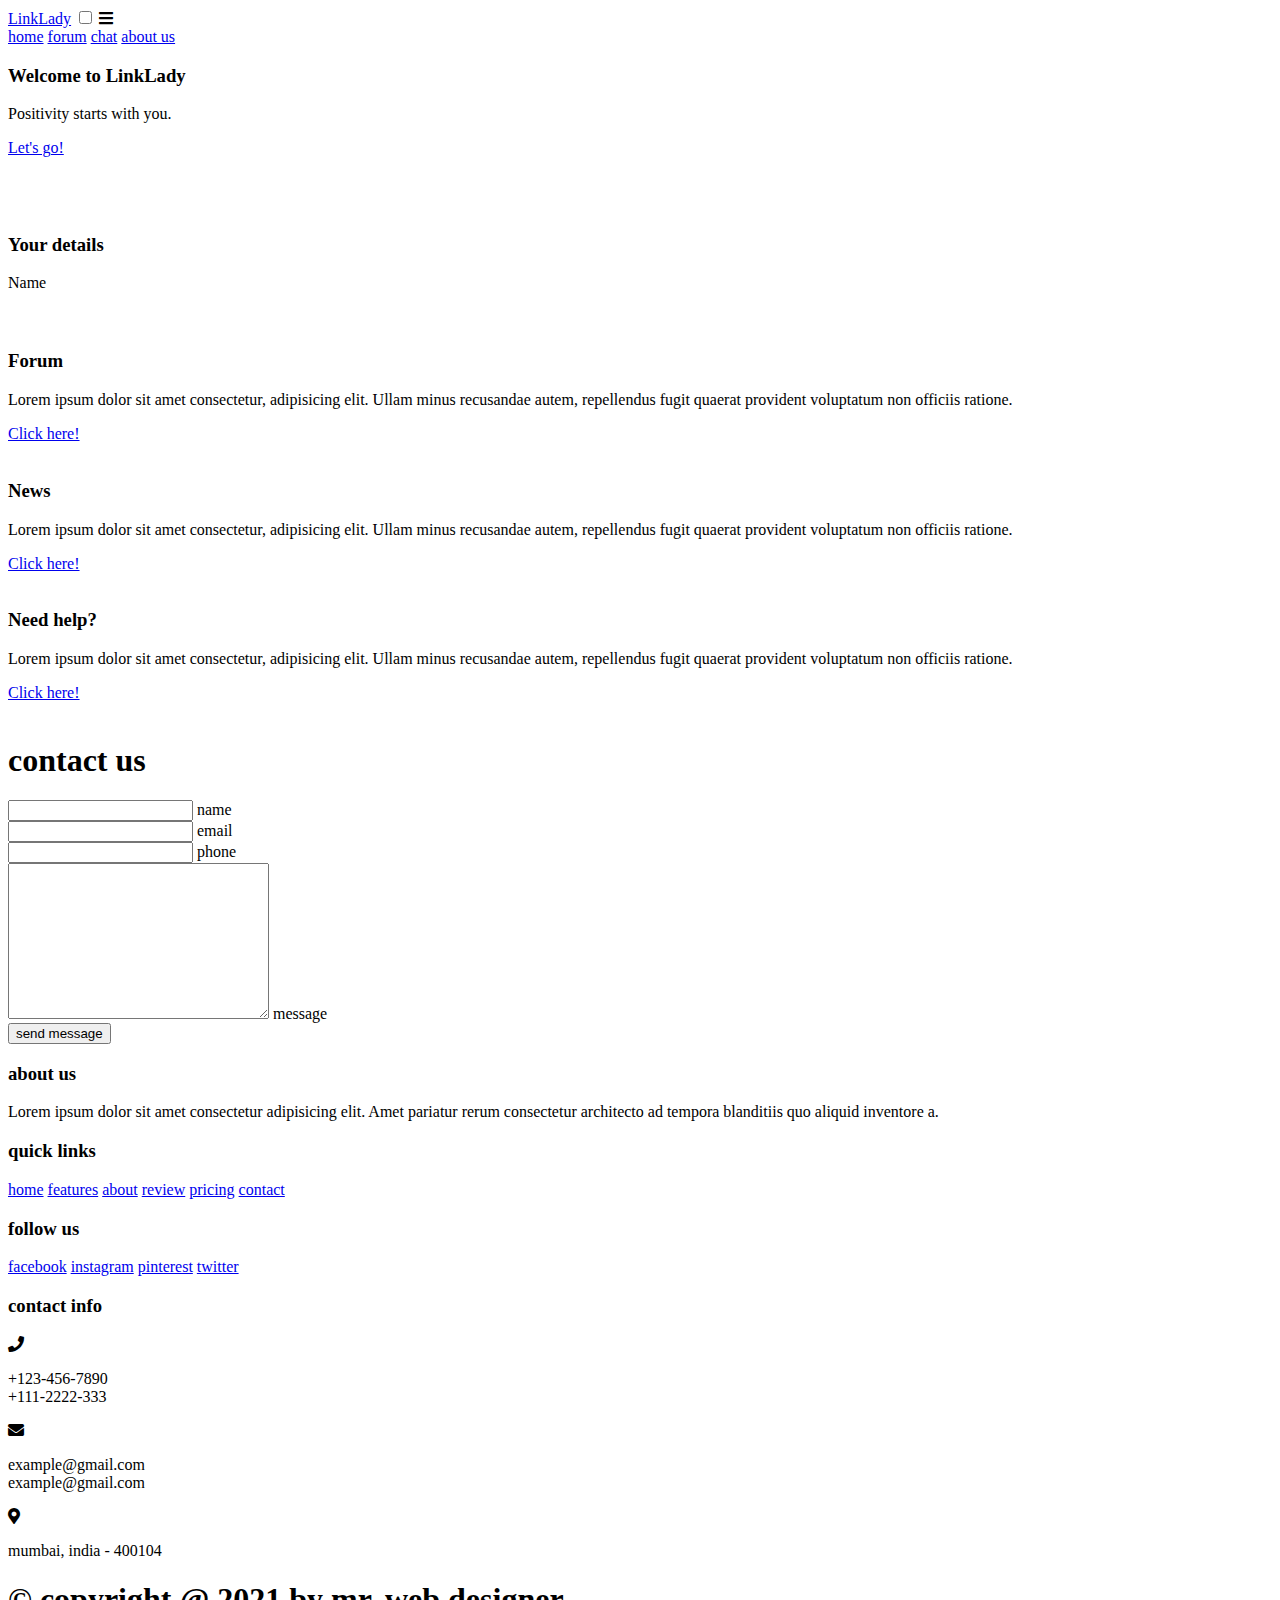
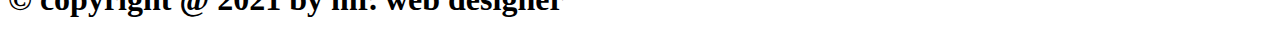
==== Profile/p_index.html @ 8572691a "Add files via upload" ====
<!DOCTYPE html>
<html lang="en">
<head>
    <meta charset="UTF-8">
    <meta name="viewport" content="width=device-width, initial-scale=1.0">
    <title>profile page</title>

    <!-- font awesome cdn link  -->
    <link rel="stylesheet" href="https://cdnjs.cloudflare.com/ajax/libs/font-awesome/5.15.3/css/all.min.css">

    <!-- custom css file link  -->
    <link rel="stylesheet" href="css/style.css">

</head>
<body>
    
<!-- header section starts  -->

<header>

    <a href="#" class="logo"><span>Link</span>Lady</a>

    <input type="checkbox" id="menu-bar">
    <label for="menu-bar" class="fas fa-bars"></label>

    <nav class="navbar">
        <a href="#home">home</a>
        <a href="#forum">forum</a>
        <a href="#chat">chat</a>
        <a href="#about us">about us</a>
    </nav>

</header>

<!-- header section ends -->

<!-- home section starts  -->

<section class="home" id="home">

    <div class="content">
        <h3>Welcome to <span1>Link</span1><span2>Lady</span2></h3>
        <p>Positivity starts with you.</p>
        <a href="#" class="btn">Let's go!</a>
    </div>

    <div class="image">
        <img src="">
    </div>

    <h1 class="profile"></h1>
  
      <div class="box-container">
  
          <div class="box">
              <img src="profile-pic.jpg" alt="">
              <h3>Your details</h3>
              <p>Name</p>
          </div>

</section>

<!-- home section ends -->

<!-- forum section starts  -->

<section class="forum" id="forum">

    <h1 class="heading"></h1>

    <div class="box-container">

        <div class="box">
            <img src="images/f-icon1.png" alt="">
            <h3>Forum</h3>
            <p>Lorem ipsum dolor sit amet consectetur, adipisicing elit. Ullam minus recusandae autem, repellendus fugit quaerat provident voluptatum non officiis ratione.</p>
            <a href="#" class="btn">Click here!</a>
        </div>

        <div class="box">
            <img src="images/f-icon2.png" alt="">
            <h3>News</h3>
            <p>Lorem ipsum dolor sit amet consectetur, adipisicing elit. Ullam minus recusandae autem, repellendus fugit quaerat provident voluptatum non officiis ratione.</p>
            <a href="#" class="btn">Click here!</a>
        </div>

        <div class="box">
            <img src="images/f-icon3.png" alt="">
            <h3>Need help?</h3>
            <p>Lorem ipsum dolor sit amet consectetur, adipisicing elit. Ullam minus recusandae autem, repellendus fugit quaerat provident voluptatum non officiis ratione.</p>
            <a href="#" class="btn">Click here!</a>
        </div>

    </div>

</section>

<!-- forum section ends -->

<!-- contact section starts  -->

<section class="contact" id="contact">

    <div class="image">
        <img src="images/contact-img.png" alt="">
    </div>

    <form action="">

        <h1 class="heading">contact us</h1>

        <div class="inputBox">
            <input type="text" required>
            <label>name</label>
        </div>

        <div class="inputBox">
            <input type="email" required>
            <label>email</label>
        </div>

        <div class="inputBox">
            <input type="number" required>
            <label>phone</label>
        </div>

        <div class="inputBox">
            <textarea required name="" id="" cols="30" rows="10"></textarea>
            <label>message</label>
        </div>

        <input type="submit" class="btn" value="send message">

    </form>

</section>

<!-- contact section edns -->

<!-- footer section starts  -->

<div class="footer">

    <div class="box-container">

        <div class="box">
            <h3>about us</h3>
            <p>Lorem ipsum dolor sit amet consectetur adipisicing elit. Amet pariatur rerum consectetur architecto ad tempora blanditiis quo aliquid inventore a.</p>
        </div>

        <div class="box">
            <h3>quick links</h3>
            <a href="#">home</a>
            <a href="#">features</a>
            <a href="#">about</a>
            <a href="#">review</a>
            <a href="#">pricing</a>
            <a href="#">contact</a>
        </div>

        <div class="box">
            <h3>follow us</h3>
            <a href="#">facebook</a>
            <a href="#">instagram</a>
            <a href="#">pinterest</a>
            <a href="#">twitter</a>
        </div>

        <div class="box">
            <h3>contact info</h3>
            <div class="info">
                <i class="fas fa-phone"></i>
                <p> +123-456-7890 <br> +111-2222-333 </p>
            </div>
            <div class="info">
                <i class="fas fa-envelope"></i>
                <p> example@gmail.com <br> example@gmail.com </p>
            </div>
            <div class="info">
                <i class="fas fa-map-marker-alt"></i>
                <p> mumbai, india - 400104 </p>
            </div>
        </div>

    </div>

    <h1 class="credit"> &copy; copyright @ 2021 by mr. web designer </h1>

</div>

<!-- footer section ends -->




















</body>
</html>
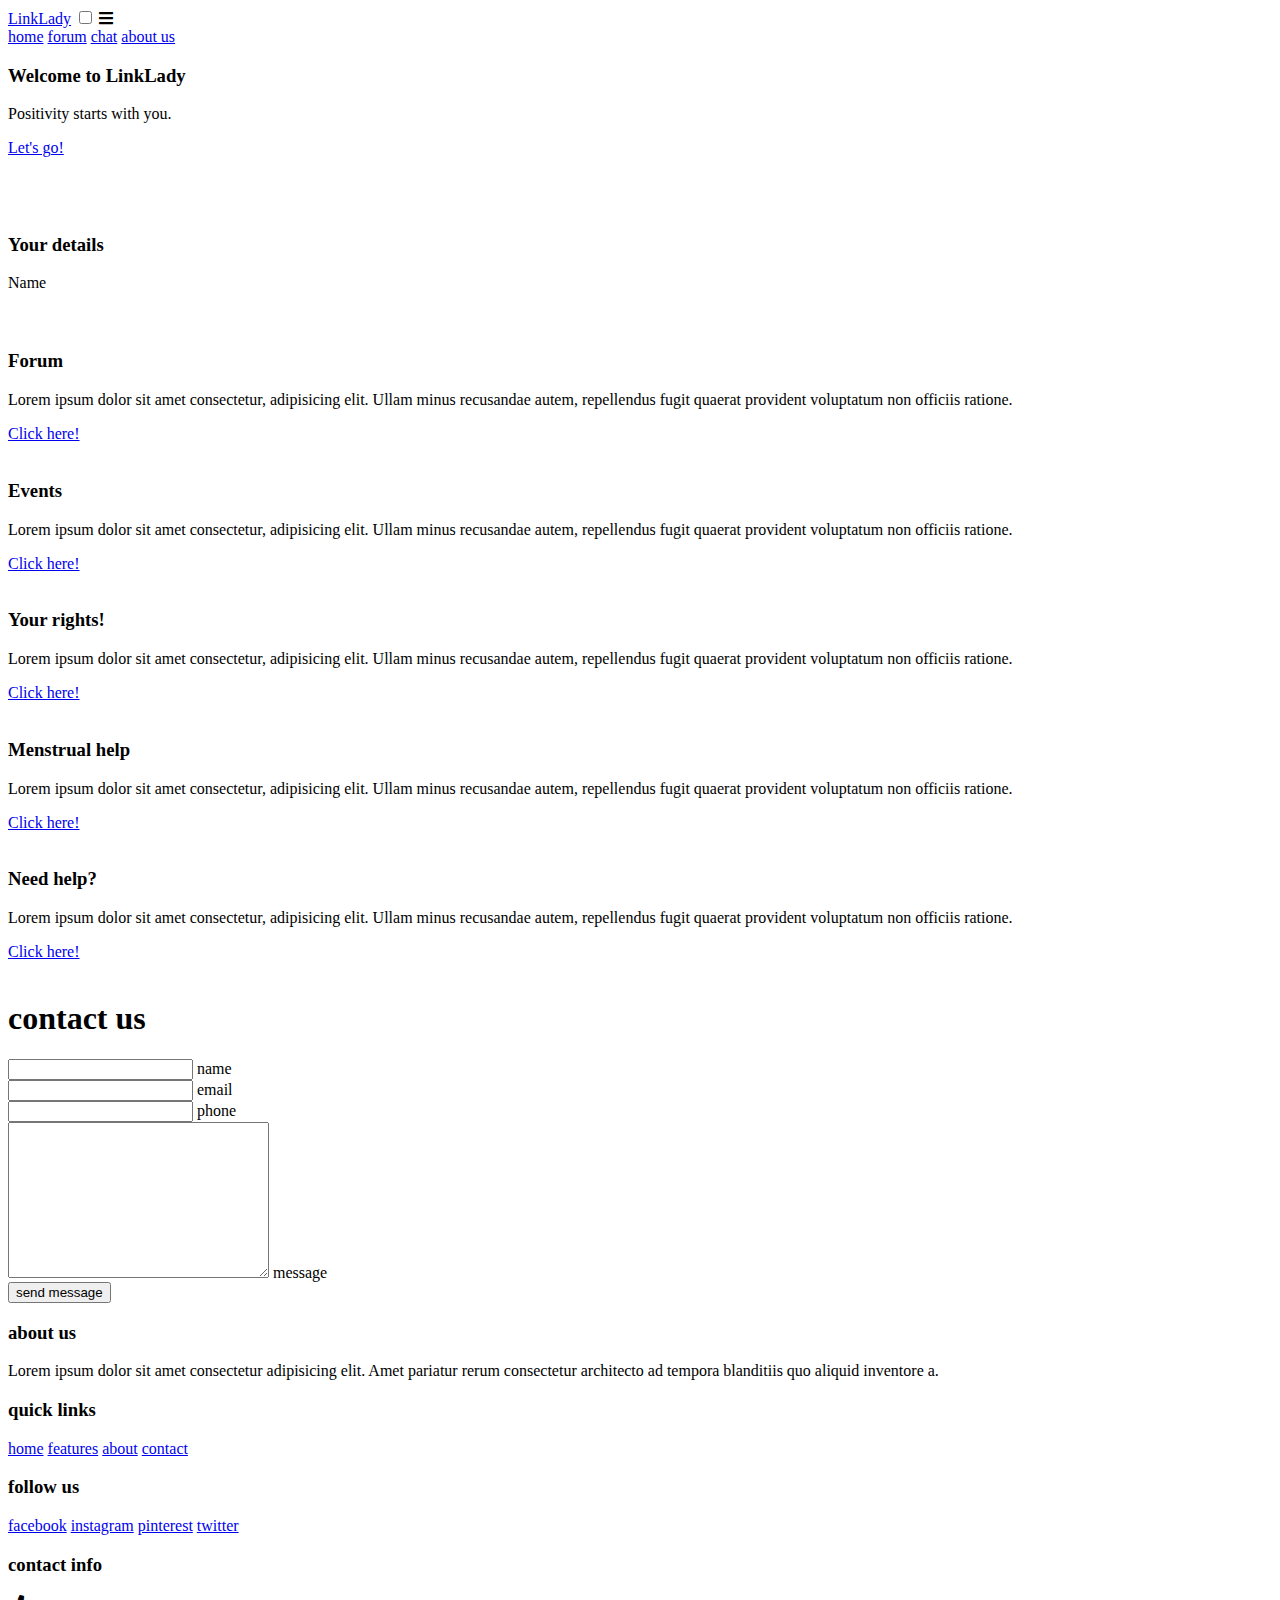
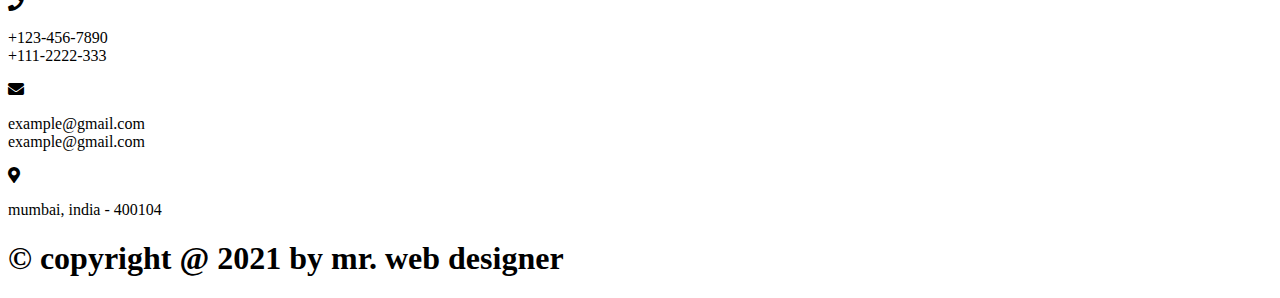
==== commit eb3a8221: "Update p_index.html" ====
--- a/Profile/p_index.html
+++ b/Profile/p_index.html
@@ -17,8 +17,9 @@
 <!-- header section starts  -->
 
 <header>
-
-    <a href="#" class="logo"><span>Link</span>Lady</a>
+    <a href="#logo" class="logo">Link<span>Lady</span></a>
+
+    <a href="#" class="logo"></a>
 
     <input type="checkbox" id="menu-bar">
     <label for="menu-bar" class="fas fa-bars"></label>
@@ -64,28 +65,42 @@
 
 <!-- forum section starts  -->
 
-<section class="forum" id="forum">
+<section class="scroll" id="scroll">
 
     <h1 class="heading"></h1>
 
-    <div class="box-container">
-
-        <div class="box">
-            <img src="images/f-icon1.png" alt="">
+    <div class="wrapper">
+
+        <div class="box">
+            <img src="f-icon1.png" alt="">
             <h3>Forum</h3>
             <p>Lorem ipsum dolor sit amet consectetur, adipisicing elit. Ullam minus recusandae autem, repellendus fugit quaerat provident voluptatum non officiis ratione.</p>
             <a href="#" class="btn">Click here!</a>
         </div>
 
         <div class="box">
-            <img src="images/f-icon2.png" alt="">
-            <h3>News</h3>
-            <p>Lorem ipsum dolor sit amet consectetur, adipisicing elit. Ullam minus recusandae autem, repellendus fugit quaerat provident voluptatum non officiis ratione.</p>
-            <a href="#" class="btn">Click here!</a>
-        </div>
-
-        <div class="box">
-            <img src="images/f-icon3.png" alt="">
+            <img src="f-icon2.png" alt="">
+            <h3>Events</h3>
+            <p>Lorem ipsum dolor sit amet consectetur, adipisicing elit. Ullam minus recusandae autem, repellendus fugit quaerat provident voluptatum non officiis ratione.</p>
+            <a href="#" class="btn">Click here!</a>
+        </div>
+
+        <div class="box">
+            <img src="f-icon3.png" alt="">
+            <h3>Your rights!</h3>
+            <p>Lorem ipsum dolor sit amet consectetur, adipisicing elit. Ullam minus recusandae autem, repellendus fugit quaerat provident voluptatum non officiis ratione.</p>
+            <a href="#" class="btn">Click here!</a>
+        </div>
+
+        <div class="box">
+            <img src="f-icon3.png" alt="">
+            <h3>Menstrual help</h3>
+            <p>Lorem ipsum dolor sit amet consectetur, adipisicing elit. Ullam minus recusandae autem, repellendus fugit quaerat provident voluptatum non officiis ratione.</p>
+            <a href="#" class="btn">Click here!</a>
+        </div>
+
+        <div class="box">
+            <img src="f-icon3.png" alt="">
             <h3>Need help?</h3>
             <p>Lorem ipsum dolor sit amet consectetur, adipisicing elit. Ullam minus recusandae autem, repellendus fugit quaerat provident voluptatum non officiis ratione.</p>
             <a href="#" class="btn">Click here!</a>
@@ -102,7 +117,7 @@
 <section class="contact" id="contact">
 
     <div class="image">
-        <img src="images/contact-img.png" alt="">
+        <img src="contact-img.png" alt="">
     </div>
 
     <form action="">
@@ -153,8 +168,6 @@
             <a href="#">home</a>
             <a href="#">features</a>
             <a href="#">about</a>
-            <a href="#">review</a>
-            <a href="#">pricing</a>
             <a href="#">contact</a>
         </div>
 
@@ -189,25 +202,3 @@
 </div>
 
 <!-- footer section ends -->
-
-
-
-
-
-
-
-
-
-
-
-
-
-
-
-
-
-
-
-
-</body>
-</html>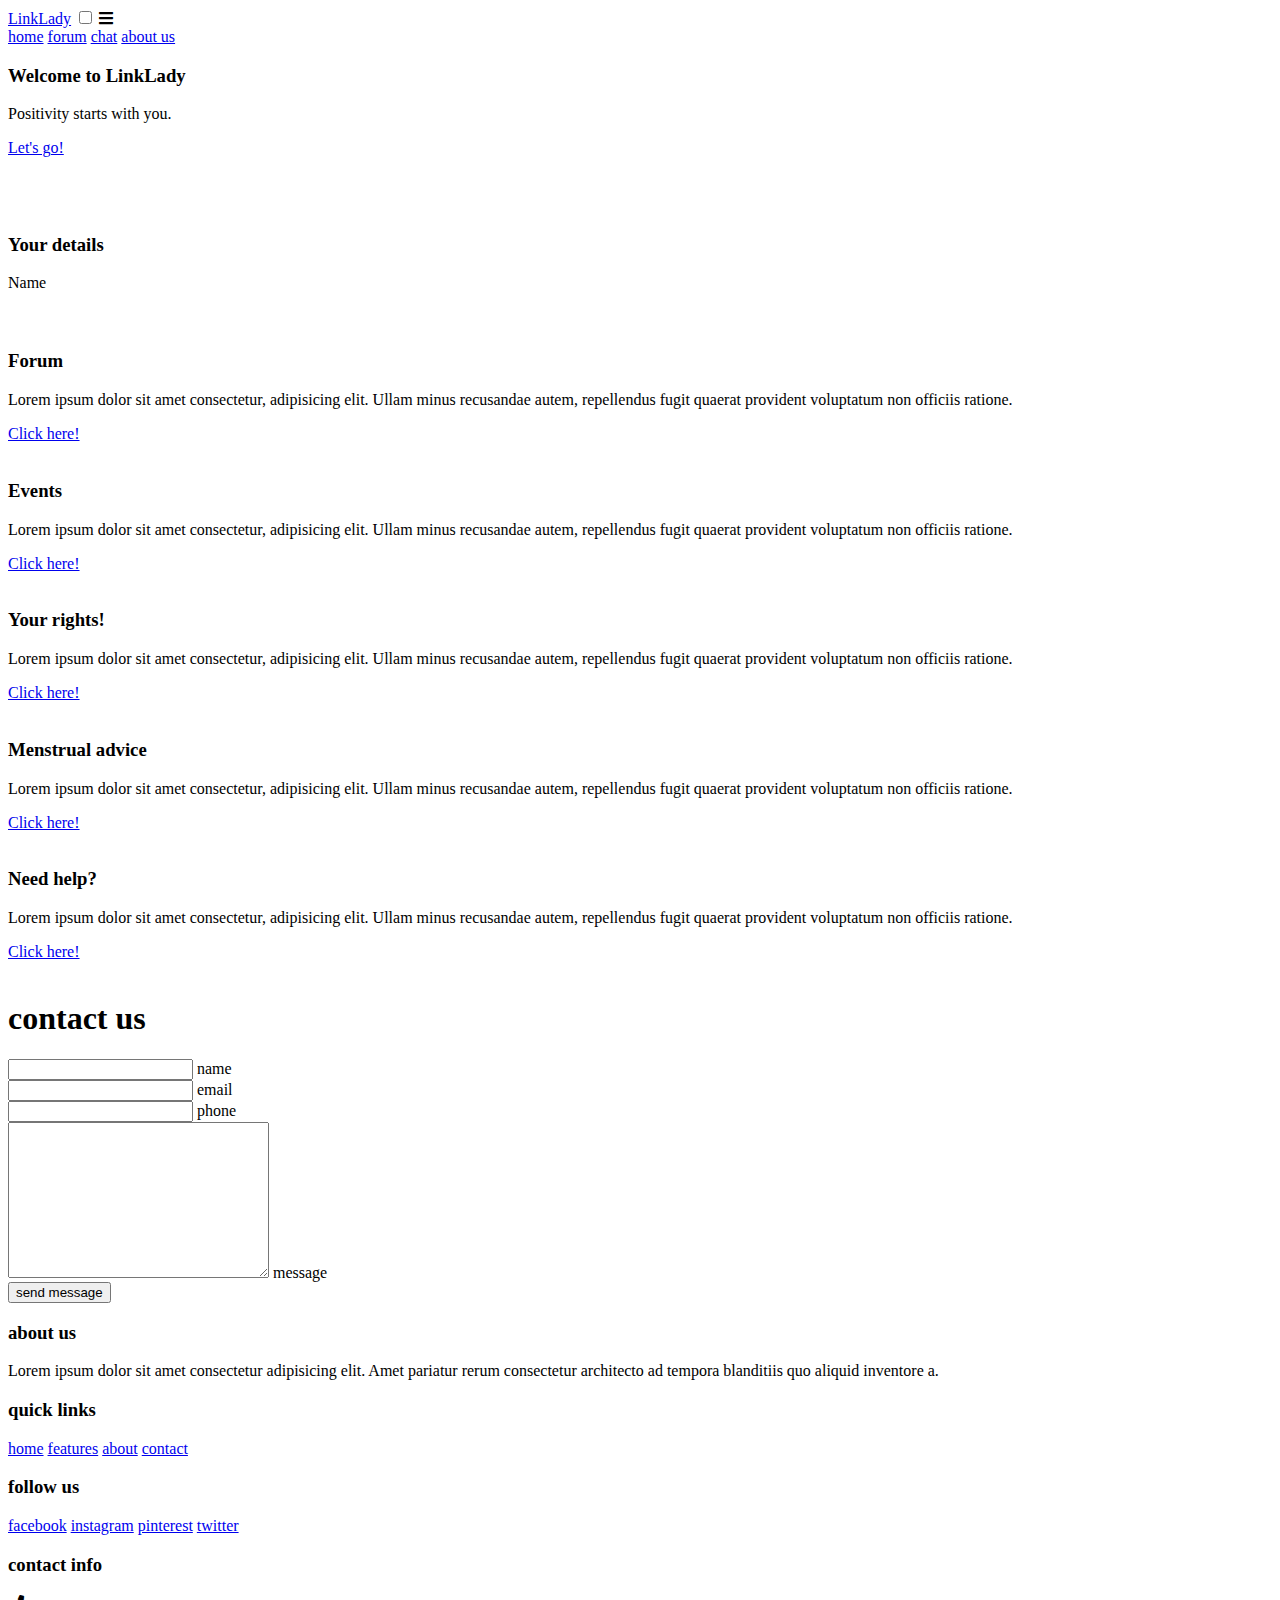
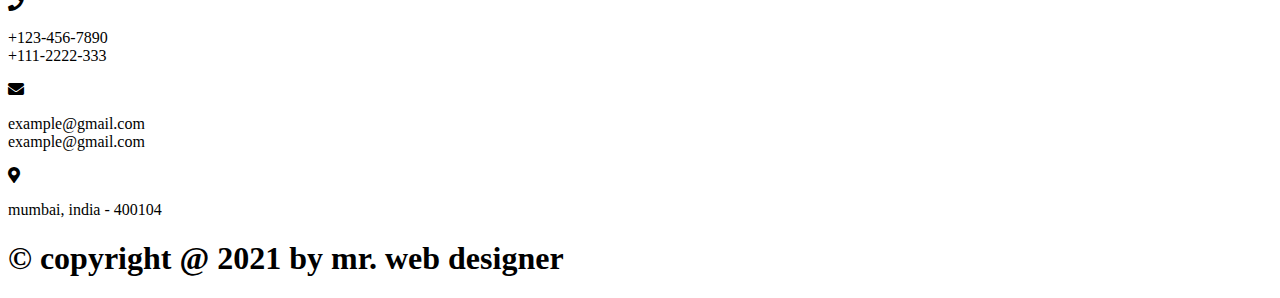
==== commit cf324ab6: "Update p_index.html" ====
--- a/Profile/p_index.html
+++ b/Profile/p_index.html
@@ -94,7 +94,7 @@
 
         <div class="box">
             <img src="f-icon3.png" alt="">
-            <h3>Menstrual help</h3>
+            <h3>Menstrual advice</h3>
             <p>Lorem ipsum dolor sit amet consectetur, adipisicing elit. Ullam minus recusandae autem, repellendus fugit quaerat provident voluptatum non officiis ratione.</p>
             <a href="#" class="btn">Click here!</a>
         </div>
